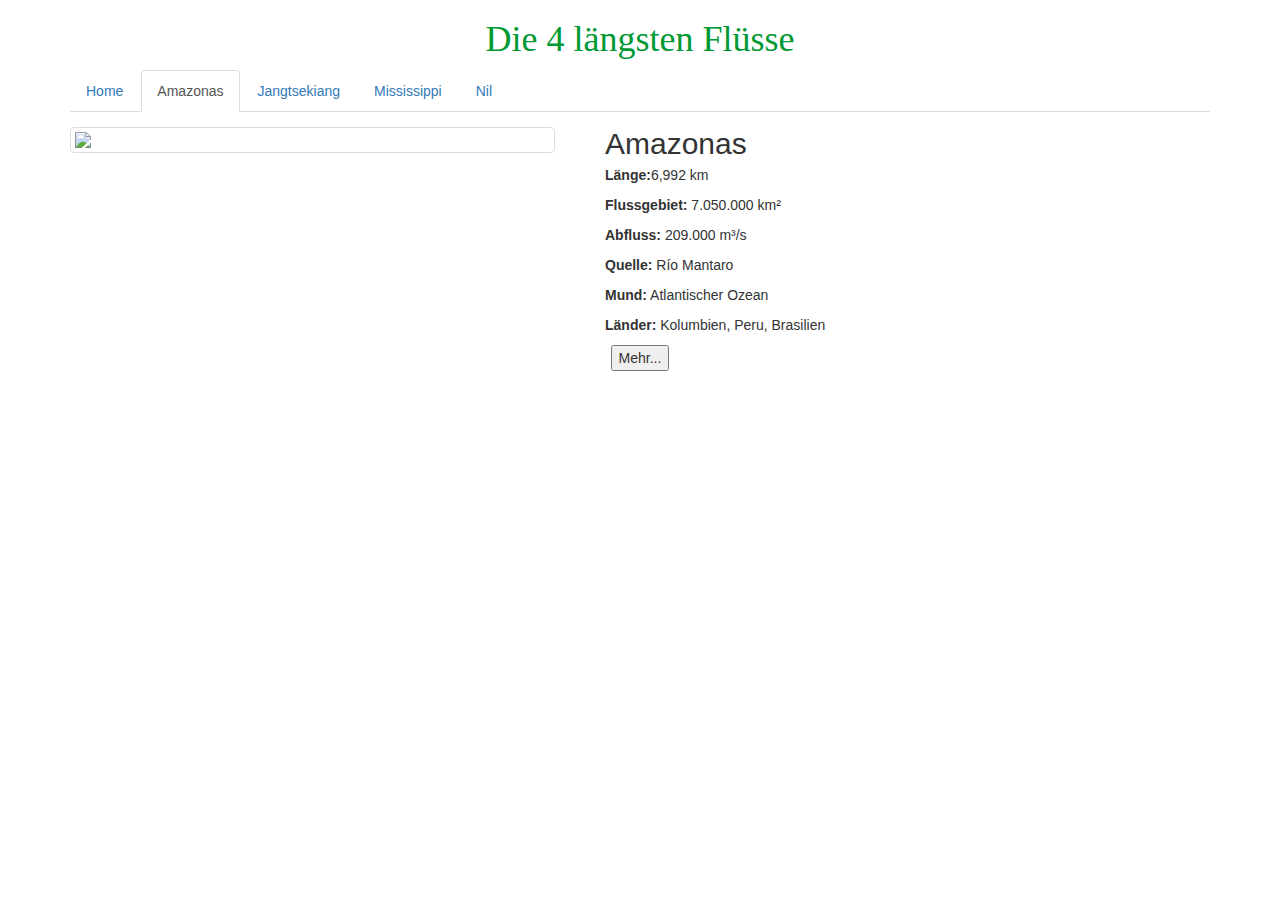
==== Amazonas.html @ 467c5615 "Update Amazonas.html" ====
<!DOCTYPE html>
<html lang="de">
    <head>
        <meta charset="utf-8">
        <meta name="viewport" content="width=device-width, initial-scale=1">
        <link rel="stylesheet" href="https://maxcdn.bootstrapcdn.com/bootstrap/3.3.7/css/bootstrap.min.css">
        <script src="https://ajax.googleapis.com/ajax/libs/jquery/3.1.1/jquery.min.js"></script>
        <script src="https://maxcdn.bootstrapcdn.com/bootstrap/3.3.7/js/bootstrap.min.js"></script>
        <link type="text/css" rel="stylesheet" href="stylesheet.css">
        <title>Flüsse</title>
        
    </head> 
    <body>
        <div class="container">
            <h1> Die 4 längsten Flüsse </h1>
            <ul class="nav nav-tabs">
                <li><a href="index.html">Home</a></li>
                <li class="active"><a href="#">Amazonas</a></li>
                <li><a href="Jangtsekiang.html">Jangtsekiang</a></li>
                <li><a href="Mississippi.html">Mississippi</a></li>
                <li><a href="Nil.html">Nil</a></li>
            </ul>        
            <!-- Left-aligned -->
    
            <div class="media">
                <div class="media-left">
                    <img src="Amazonas.jpg" class="media-object align-center img-thumbnail" style="width:485px">
                </div>
                <div class="media-body">
                    <ul id="Amazonas">
                        <h2 align="left" class="media-heading">Amazonas</h2>
                        <p align="left"><strong>Länge:</strong>6,992 km</p>
                        <p align="left"><strong>Flussgebiet:</strong> 7.050.000 km²</p>
                        <p align="left"><strong>Abfluss:</strong> 209.000 m³/s</p>
                        <p align="left"><strong>Quelle:</strong> Río Mantaro</p>
                        <p align="left"><strong>Mund:</strong> Atlantischer Ozean</p>
                        <p align="left"><strong>Länder:</strong> Kolumbien, Peru, Brasilien</p>
                    </ul>
                </div>
            </div>
            <button data-toggle="collapse" data-target="#demo">Mehr...</button>
            <div id="demo" class="collapse">
                <p align="left">
                    <br>
                    XX More about nilsalfhlasfhj sdfhjfasldfhsalflasfasldfkjsadfjlhasldfjhsklfhjsklfhskldfsslkdfhjskldfhjfsklflsfk
                </p>
            </div>
        </div>
    </body>
</html>
---- stylesheet.css ----
h1{font-family: Constantia;
  color: #009933;
  font-size: 500;
  text-align: center;
}
div{text-align: center;
}
img.align-right {
 float: right;
 margin-left: 70px;
}
img.align-center {
 margin: auto;
}
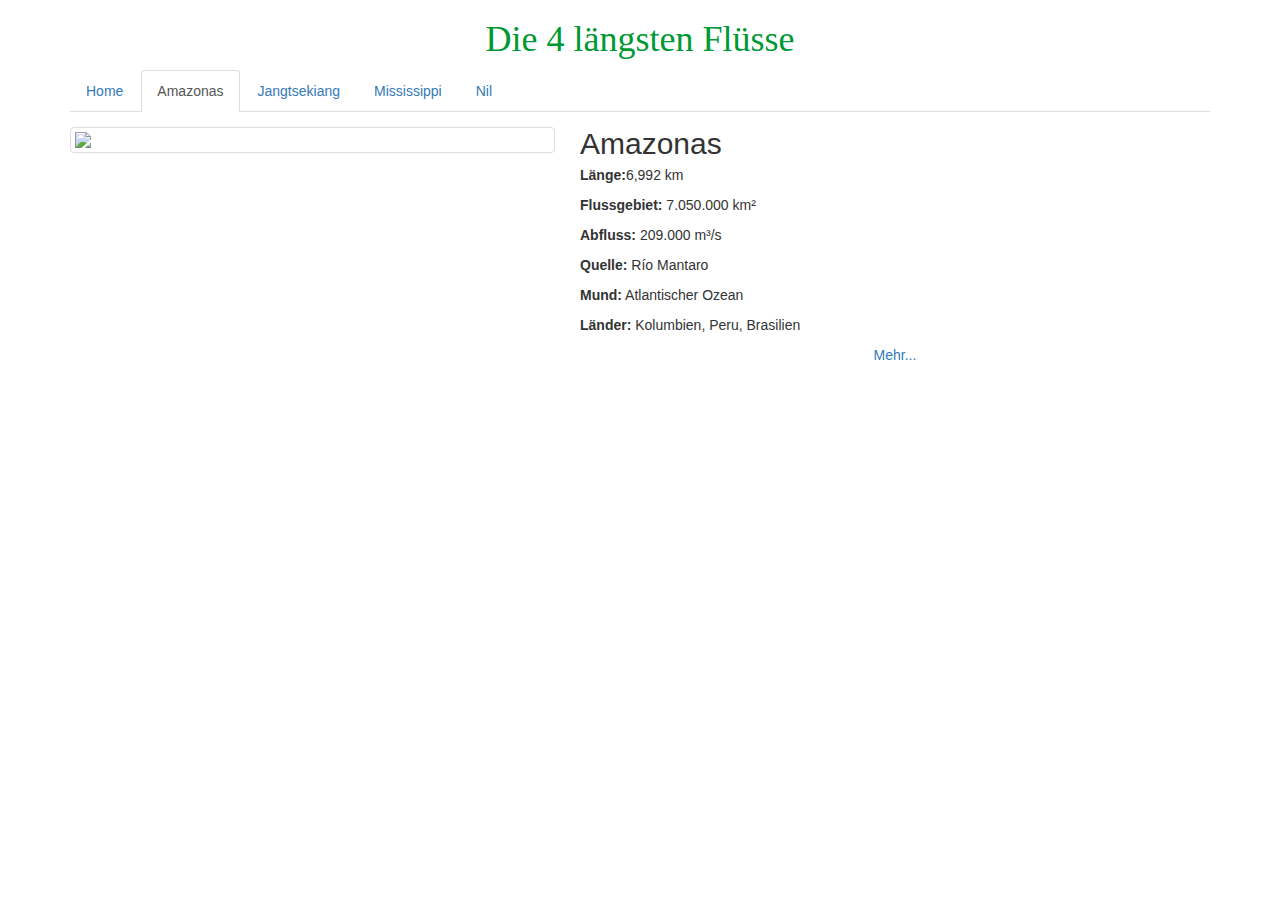
==== commit fca0d831: "Update Amazonas.html" ====
--- a/Amazonas.html
+++ b/Amazonas.html
@@ -27,22 +27,26 @@
                     <img src="Amazonas.jpg" class="media-object align-center img-thumbnail" style="width:485px">
                 </div>
                 <div class="media-body">
-                    <ul id="Amazonas">
-                        <h2 align="left" class="media-heading">Amazonas</h2>
-                        <p align="left"><strong>Länge:</strong>6,992 km</p>
-                        <p align="left"><strong>Flussgebiet:</strong> 7.050.000 km²</p>
-                        <p align="left"><strong>Abfluss:</strong> 209.000 m³/s</p>
-                        <p align="left"><strong>Quelle:</strong> Río Mantaro</p>
-                        <p align="left"><strong>Mund:</strong> Atlantischer Ozean</p>
-                        <p align="left"><strong>Länder:</strong> Kolumbien, Peru, Brasilien</p>
-                    </ul>
+                        <h2 style="margin-left: 15px;"align="left" class="media-heading">Amazonas</h2>
+                        <p style="margin-left: 15px;"align="left"><strong>Länge:</strong>6,992 km</p>
+                        <p style="margin-left: 15px;"align="left"><strong>Flussgebiet:</strong> 7.050.000 km²</p>
+                        <p style="margin-left: 15px;"align="left"><strong>Abfluss:</strong> 209.000 m³/s</p>
+                        <p style="margin-left: 15px;"align="left"><strong>Quelle:</strong> Río Mantaro</p>
+                        <p style="margin-left: 15px;"align="left"><strong>Mund:</strong> Atlantischer Ozean</p>
+                        <p style="margin-left: 15px;"align="left"><strong>Länder:</strong> Kolumbien, Peru, Brasilien</p>
+                        <a style="margin-left: 15px;" data-toggle="collapse" data-target="#demo">Mehr...</a>
                 </div>
             </div>
-            <button data-toggle="collapse" data-target="#demo">Mehr...</button>
             <div id="demo" class="collapse">
-                <p align="left">
+                <p>
                     <br>
-                    XX More about nilsalfhlasfhj sdfhjfasldfhsalflasfasldfkjsadfjlhasldfjhsklfhjsklfhskldfsslkdfhjskldfhjfsklflsfk
+                    Der Amazonas ist ein Strom im nördlichen Südamerika. Etwa 300 km südlich des Äquators durchquert er das im Westen von den Anden umrahmte, von tropischem Regenwald geprägte Amazonasbecken ostwärts bis zum Atlantik. Der Amazonas ist mit einer mittleren Wasserführung von 206.000 m³/s der mit Abstand wasserreichste Fluss der Erde und führt an der Mündung mehr Wasser als die sieben nächstkleineren Flüsse zusammen und ca. 70 mal mehr als der Rhein.[3]
+                    Seinen Namen führt der Strom erst ab dem Zusammentreffen seiner beiden Quellflüsse Marañón und Ucayali in Peru, unterbrochen allerdings durch den brasilianischen Abschnitt oberhalb der Stadt Manaus mit dem Namen Rio Solimões.
+                    Der längste Hauptstrang des Amazonas hat, gemessen über den kürzesten Fließweg ab dem Quellgebiet des Ucayali, eine Gesamtlänge von 6448 km.[4] Die den Namen Amazonas führenden Abschnitte sind aber deutlich kürzer. Angaben, nach denen der Amazonas der längste Fluss der Erde wäre, sind strittig und beziehen die benachbarten Meeresbuchten Rio Pará und Baía de Marajó ein[5] (der dort dargestellte Messweg folgt im Mündungsbereich erst dem Canal do Sur und anschließend dem Schifffahrtsweg nach Pará, welcher vom südlichen Mündungsarm abzweigend tideaufwärts die Verbindungskanäle zu den benachbarten Ästuaren Rio Pará und der Tocantins-Mündung nutzt, und endet an deren Austritt in den offenen Atlantik).
+                    Der in Brasilien meist mehrere Kilometer breite Fluss hat eine relativ ausgeglichene Wasserführung, da die Hochwasserphasen der Nebenflüsse jahreszeitlich verschoben auf den äquatornahen Hauptstrom treffen. Dennoch kann er die angrenzenden bewaldeten Alluvialflächen (Várzea) auf einer Breite von bis zu 60 km überschwemmen.
+                    In zwei Hauptarmen durchströmt er die Inselwelt des fast 200 km breiten Mündungsbereichs, der zudem über Tidegewässer mit dem Pará-Ästuar verbunden ist und so die große Insel Marajó abtrennt.
+                <br><br>
+                    Ursprünglich hatte der Fluss abschnittweise wechselnde Bezeichnungen, die von den jeweiligen indigenen Anrainern verwendet wurden. Ein solcher ursprünglicher Name hat sich in der portugiesischen Bezeichnung Solimões bis heute erhalten, die offiziell für den brasilianischen Oberlauf bis zum Zusammenfluss mit dem Rio Negro verwendet wird. Der Spanier Vicente Yáñez Pinzón, der den Fluss als erster europäischer Entdecker erkundete, nannte ihn wegen des im offenen Meer vor der Mündung anzutreffenden Süßwassers Río Santa María de la Mar Dulce, kurz Mar Dulce („Süßwassermeer“). Später, nach 1502, war der Fluss den Portugiesen als Rio Grande („Großer Fluss“) bekannt, ein auch für mehrere andere Flüsse Brasiliens verwendeter Name. Die Spanier nannten ihn seit 1513 Río Marañón, eine Bezeichnung, von der nicht völlig klar ist, ob sie aus einer Indio-Sprache stammt[11] oder auf das spanische Wort maraña zurückgeht, was svw. „Gewirr“ bedeutet[12] und vielleicht als Hinweis auf die unübersichtliche Vielfalt der Wasserwege zu verstehen ist. Dieser Name war in der spanischsprachigen Geografie über längere Zeit vorherrschend[10] und hat sich im Namen des nördlichen Quellflusses und der gleichnamigen peruanischen Provinz Marañón sowie am Unterlauf im Namen des brasilianischen Bundesstaates Maranhão erhalten.[6] Möglicherweise leitet sich auch der Name der Mündungsinsel Marajó aus derselben sprachlichen Wurzel ab.
                 </p>
             </div>
         </div>
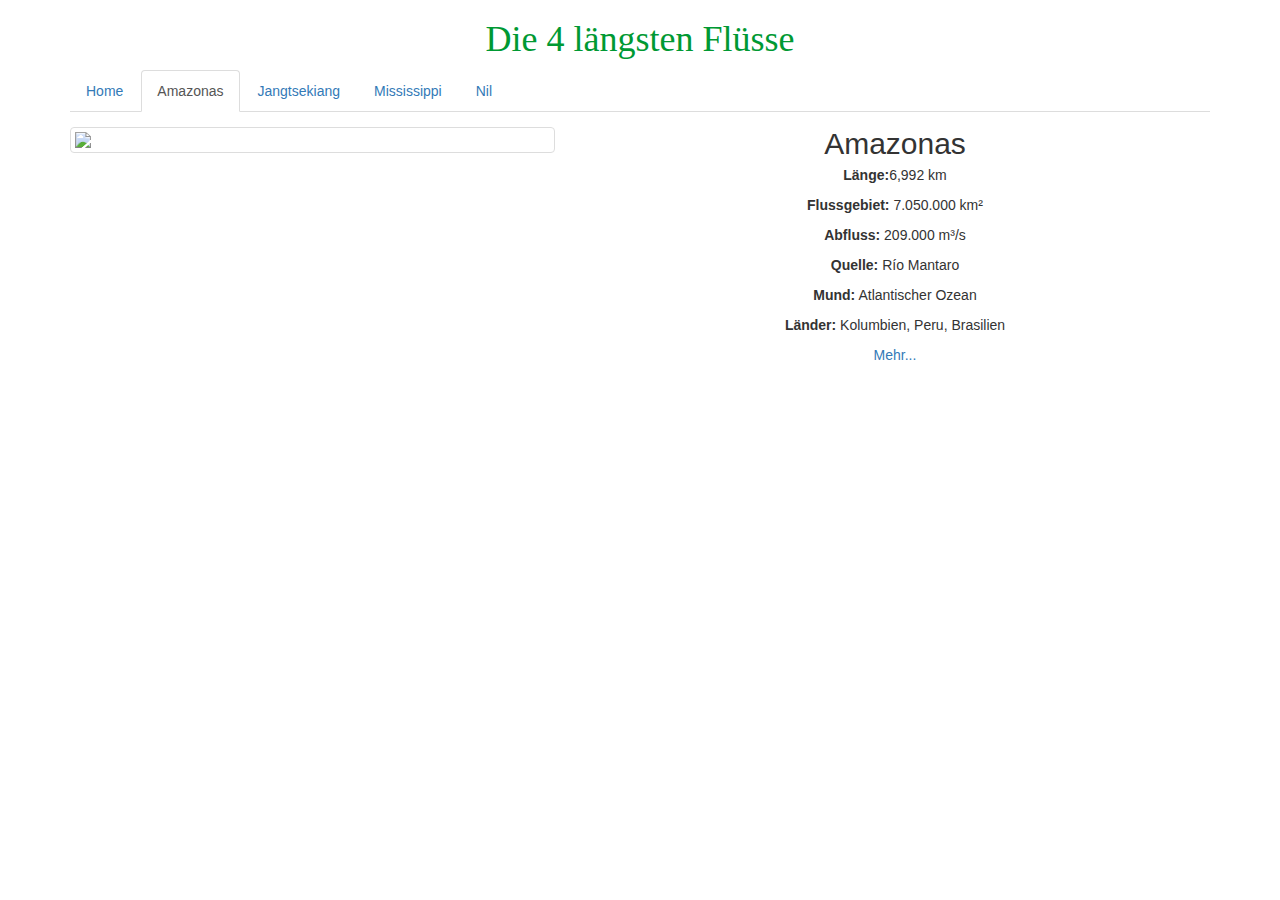
==== commit 33084ca5: "Update Amazonas.html" ====
--- a/Amazonas.html
+++ b/Amazonas.html
@@ -20,33 +20,31 @@
                 <li><a href="Mississippi.html">Mississippi</a></li>
                 <li><a href="Nil.html">Nil</a></li>
             </ul>        
-            <!-- Left-aligned -->
-    
             <div class="media">
                 <div class="media-left">
                     <img src="Amazonas.jpg" class="media-object align-center img-thumbnail" style="width:485px">
                 </div>
                 <div class="media-body">
-                        <h2 style="margin-left: 15px;"align="left" class="media-heading">Amazonas</h2>
-                        <p style="margin-left: 15px;"align="left"><strong>Länge:</strong>6,992 km</p>
-                        <p style="margin-left: 15px;"align="left"><strong>Flussgebiet:</strong> 7.050.000 km²</p>
-                        <p style="margin-left: 15px;"align="left"><strong>Abfluss:</strong> 209.000 m³/s</p>
-                        <p style="margin-left: 15px;"align="left"><strong>Quelle:</strong> Río Mantaro</p>
-                        <p style="margin-left: 15px;"align="left"><strong>Mund:</strong> Atlantischer Ozean</p>
-                        <p style="margin-left: 15px;"align="left"><strong>Länder:</strong> Kolumbien, Peru, Brasilien</p>
+                        <h2 style="margin-left: 15px;" class="media-heading">Amazonas</h2>
+                        <p style="margin-left: 15px;"><strong>Länge:</strong>6,992 km</p>
+                        <p style="margin-left: 15px;"><strong>Flussgebiet:</strong> 7.050.000 km²</p>
+                        <p style="margin-left: 15px;"><strong>Abfluss:</strong> 209.000 m³/s</p>
+                        <p style="margin-left: 15px;"><strong>Quelle:</strong> Río Mantaro</p>
+                        <p style="margin-left: 15px;"><strong>Mund:</strong> Atlantischer Ozean</p>
+                        <p style="margin-left: 15px;"><strong>Länder:</strong> Kolumbien, Peru, Brasilien</p>
                         <a style="margin-left: 15px;" data-toggle="collapse" data-target="#demo">Mehr...</a>
                 </div>
             </div>
             <div id="demo" class="collapse">
                 <p>
                     <br>
-                    Der Amazonas ist ein Strom im nördlichen Südamerika. Etwa 300 km südlich des Äquators durchquert er das im Westen von den Anden umrahmte, von tropischem Regenwald geprägte Amazonasbecken ostwärts bis zum Atlantik. Der Amazonas ist mit einer mittleren Wasserführung von 206.000 m³/s der mit Abstand wasserreichste Fluss der Erde und führt an der Mündung mehr Wasser als die sieben nächstkleineren Flüsse zusammen und ca. 70 mal mehr als der Rhein.[3]
+                    Der Amazonas ist ein Strom im nördlichen Südamerika. Etwa 300 km südlich des Äquators durchquert er das im Westen von den Anden umrahmte, von tropischem Regenwald geprägte Amazonasbecken ostwärts bis zum Atlantik. Der Amazonas ist mit einer mittleren Wasserführung von 206.000 m³/s der mit Abstand wasserreichste Fluss der Erde und führt an der Mündung mehr Wasser als die sieben nächstkleineren Flüsse zusammen und ca. 70 mal mehr als der Rhein.
                     Seinen Namen führt der Strom erst ab dem Zusammentreffen seiner beiden Quellflüsse Marañón und Ucayali in Peru, unterbrochen allerdings durch den brasilianischen Abschnitt oberhalb der Stadt Manaus mit dem Namen Rio Solimões.
-                    Der längste Hauptstrang des Amazonas hat, gemessen über den kürzesten Fließweg ab dem Quellgebiet des Ucayali, eine Gesamtlänge von 6448 km.[4] Die den Namen Amazonas führenden Abschnitte sind aber deutlich kürzer. Angaben, nach denen der Amazonas der längste Fluss der Erde wäre, sind strittig und beziehen die benachbarten Meeresbuchten Rio Pará und Baía de Marajó ein[5] (der dort dargestellte Messweg folgt im Mündungsbereich erst dem Canal do Sur und anschließend dem Schifffahrtsweg nach Pará, welcher vom südlichen Mündungsarm abzweigend tideaufwärts die Verbindungskanäle zu den benachbarten Ästuaren Rio Pará und der Tocantins-Mündung nutzt, und endet an deren Austritt in den offenen Atlantik).
+                    Der längste Hauptstrang des Amazonas hat, gemessen über den kürzesten Fließweg ab dem Quellgebiet des Ucayali, eine Gesamtlänge von 6448 km. Die den Namen Amazonas führenden Abschnitte sind aber deutlich kürzer. Angaben, nach denen der Amazonas der längste Fluss der Erde wäre, sind strittig und beziehen die benachbarten Meeresbuchten Rio Pará und Baía de Marajó ein (der dort dargestellte Messweg folgt im Mündungsbereich erst dem Canal do Sur und anschließend dem Schifffahrtsweg nach Pará, welcher vom südlichen Mündungsarm abzweigend tideaufwärts die Verbindungskanäle zu den benachbarten Ästuaren Rio Pará und der Tocantins-Mündung nutzt, und endet an deren Austritt in den offenen Atlantik).
                     Der in Brasilien meist mehrere Kilometer breite Fluss hat eine relativ ausgeglichene Wasserführung, da die Hochwasserphasen der Nebenflüsse jahreszeitlich verschoben auf den äquatornahen Hauptstrom treffen. Dennoch kann er die angrenzenden bewaldeten Alluvialflächen (Várzea) auf einer Breite von bis zu 60 km überschwemmen.
                     In zwei Hauptarmen durchströmt er die Inselwelt des fast 200 km breiten Mündungsbereichs, der zudem über Tidegewässer mit dem Pará-Ästuar verbunden ist und so die große Insel Marajó abtrennt.
                 <br><br>
-                    Ursprünglich hatte der Fluss abschnittweise wechselnde Bezeichnungen, die von den jeweiligen indigenen Anrainern verwendet wurden. Ein solcher ursprünglicher Name hat sich in der portugiesischen Bezeichnung Solimões bis heute erhalten, die offiziell für den brasilianischen Oberlauf bis zum Zusammenfluss mit dem Rio Negro verwendet wird. Der Spanier Vicente Yáñez Pinzón, der den Fluss als erster europäischer Entdecker erkundete, nannte ihn wegen des im offenen Meer vor der Mündung anzutreffenden Süßwassers Río Santa María de la Mar Dulce, kurz Mar Dulce („Süßwassermeer“). Später, nach 1502, war der Fluss den Portugiesen als Rio Grande („Großer Fluss“) bekannt, ein auch für mehrere andere Flüsse Brasiliens verwendeter Name. Die Spanier nannten ihn seit 1513 Río Marañón, eine Bezeichnung, von der nicht völlig klar ist, ob sie aus einer Indio-Sprache stammt[11] oder auf das spanische Wort maraña zurückgeht, was svw. „Gewirr“ bedeutet[12] und vielleicht als Hinweis auf die unübersichtliche Vielfalt der Wasserwege zu verstehen ist. Dieser Name war in der spanischsprachigen Geografie über längere Zeit vorherrschend[10] und hat sich im Namen des nördlichen Quellflusses und der gleichnamigen peruanischen Provinz Marañón sowie am Unterlauf im Namen des brasilianischen Bundesstaates Maranhão erhalten.[6] Möglicherweise leitet sich auch der Name der Mündungsinsel Marajó aus derselben sprachlichen Wurzel ab.
+                    Ursprünglich hatte der Fluss abschnittweise wechselnde Bezeichnungen, die von den jeweiligen indigenen Anrainern verwendet wurden. Ein solcher ursprünglicher Name hat sich in der portugiesischen Bezeichnung Solimões bis heute erhalten, die offiziell für den brasilianischen Oberlauf bis zum Zusammenfluss mit dem Rio Negro verwendet wird. Der Spanier Vicente Yáñez Pinzón, der den Fluss als erster europäischer Entdecker erkundete, nannte ihn wegen des im offenen Meer vor der Mündung anzutreffenden Süßwassers Río Santa María de la Mar Dulce, kurz Mar Dulce („Süßwassermeer“). Später, nach 1502, war der Fluss den Portugiesen als Rio Grande („Großer Fluss“) bekannt, ein auch für mehrere andere Flüsse Brasiliens verwendeter Name. Die Spanier nannten ihn seit 1513 Río Marañón, eine Bezeichnung, von der nicht völlig klar ist, ob sie aus einer Indio-Sprache stammt oder auf das spanische Wort maraña zurückgeht, was svw. „Gewirr“ bedeutet und vielleicht als Hinweis auf die unübersichtliche Vielfalt der Wasserwege zu verstehen ist. Dieser Name war in der spanischsprachigen Geografie über längere Zeit vorherrschend und hat sich im Namen des nördlichen Quellflusses und der gleichnamigen peruanischen Provinz Marañón sowie am Unterlauf im Namen des brasilianischen Bundesstaates Maranhão erhalten. Möglicherweise leitet sich auch der Name der Mündungsinsel Marajó aus derselben sprachlichen Wurzel ab.
                 </p>
             </div>
         </div>
